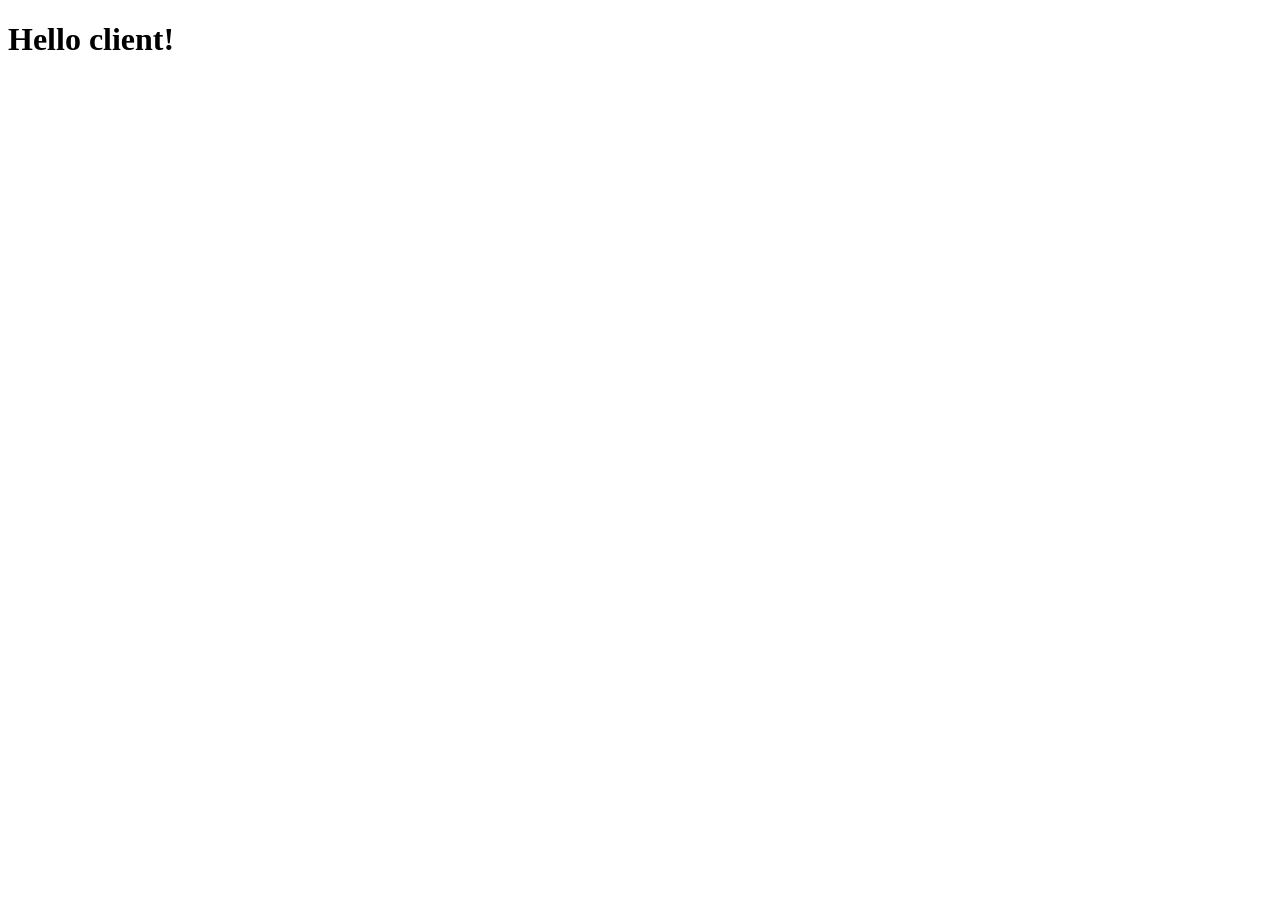
==== index.html @ b8dd9c62 "Created index.html" ====
<!DOCTYPE html>
<html lang="en">
<head>
    <meta charset="UTF-8">
    <meta name="viewport" content="width=device-width, initial-scale=1.0">
    <title>Document</title>
</head>
<body>
    <h1>Hello client!</h1>
</body>
</html>
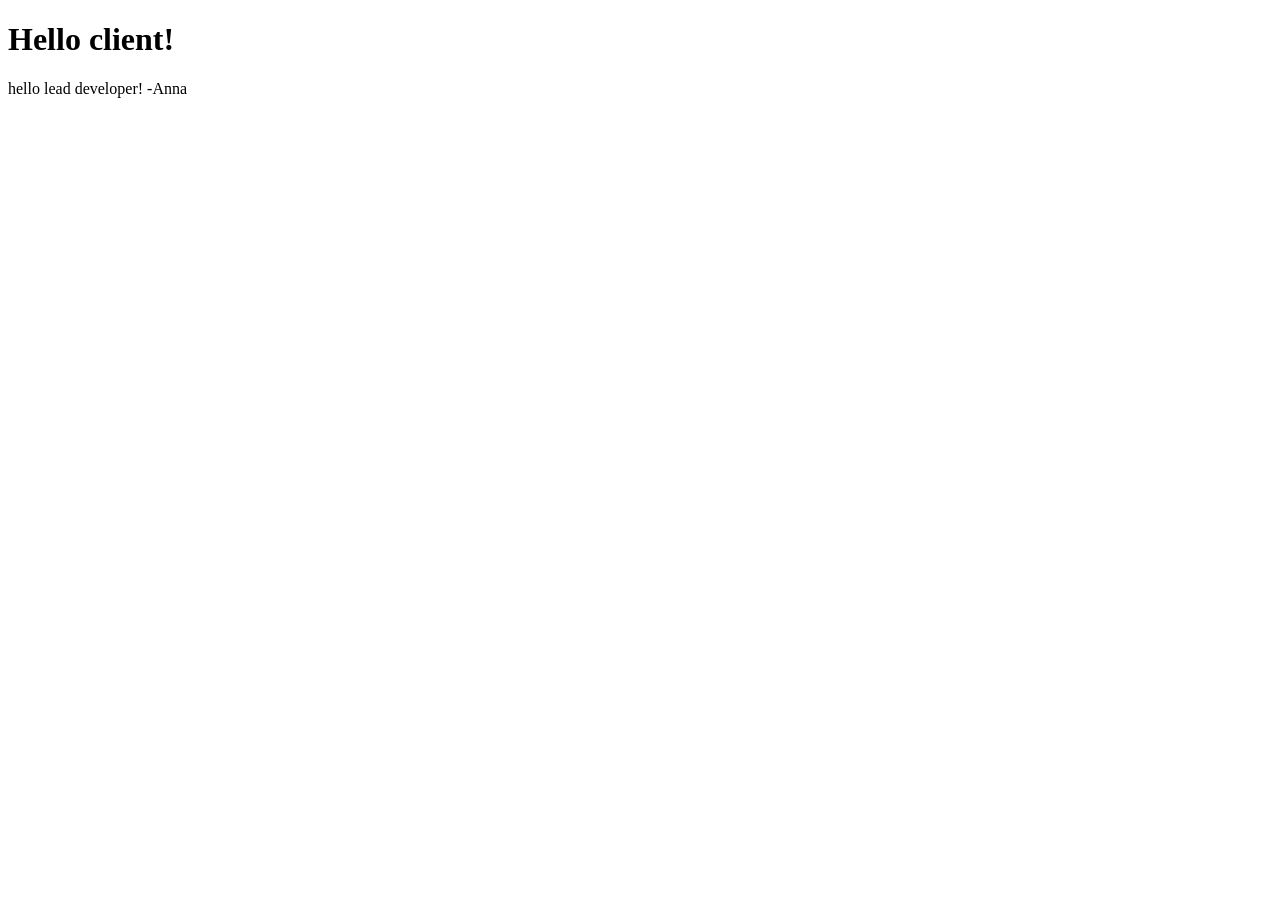
==== commit 668eef71: "test" ====
--- a/index.html
+++ b/index.html
@@ -7,5 +7,6 @@
 </head>
 <body>
     <h1>Hello client!</h1>
+    <p>hello lead developer! -Anna</p>
 </body>
 </html>
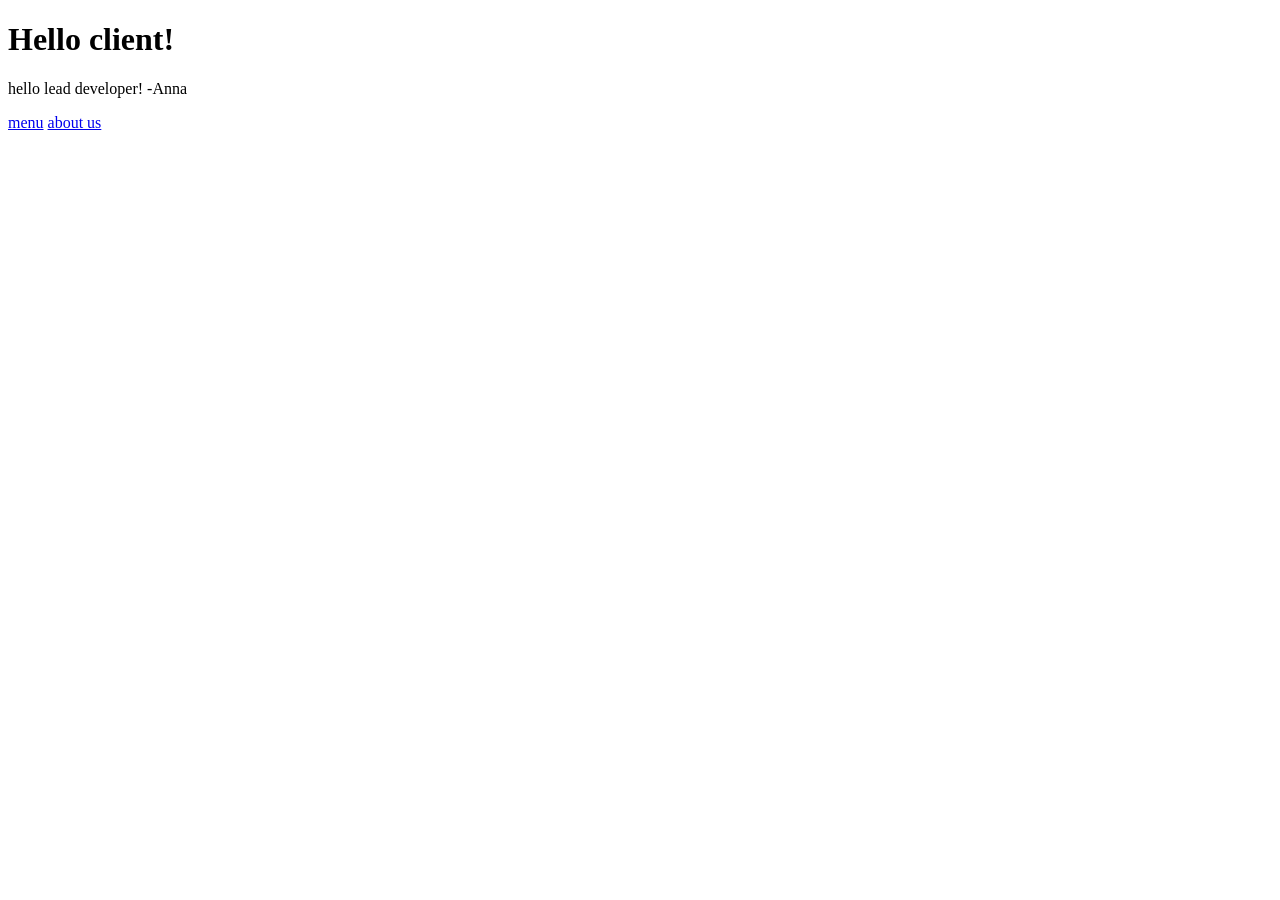
==== commit cfc2f651: "started menu" ====
--- a/index.html
+++ b/index.html
@@ -8,5 +8,7 @@
 <body>
     <h1>Hello client!</h1>
     <p>hello lead developer! -Anna</p>
+    <a href="menu.html">menu</a>
+    <a href="aboutus.html">about us</a>
 </body>
 </html>
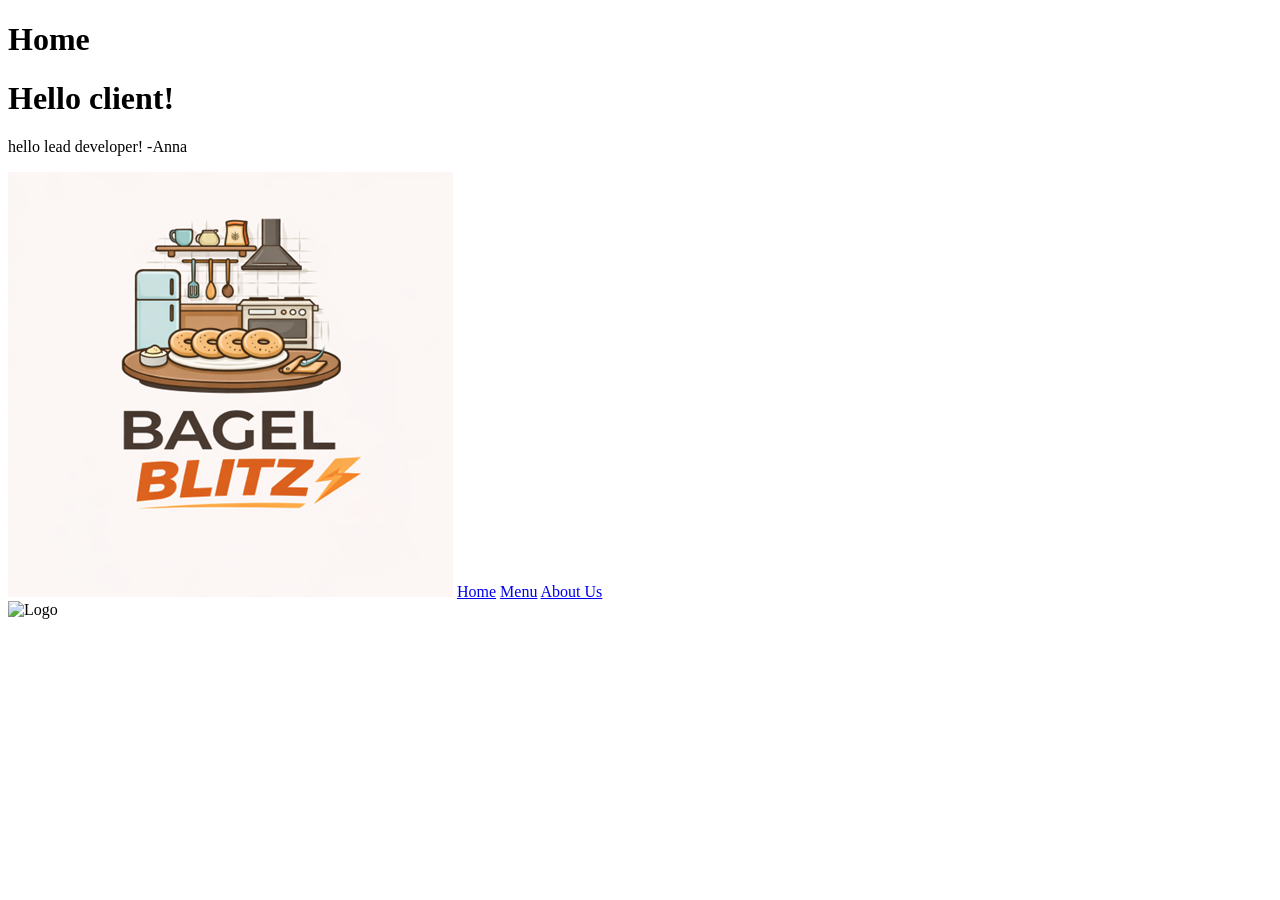
==== commit 75d14b35: "Started home page" ====
--- a/index.html
+++ b/index.html
@@ -6,9 +6,15 @@
     <title>Document</title>
 </head>
 <body>
+    <header><h1>Home</h1></header>
     <h1>Hello client!</h1>
     <p>hello lead developer! -Anna</p>
-    <a href="menu.html">menu</a>
-    <a href="aboutus.html">about us</a>
+    <nav>
+        <a href="index.html"><img src="images/BB.png" alt="Bagel Blitz logo"></a>
+        <a href="index.html">Home</a>
+        <a href="menu.html">Menu</a>
+        <a href="aboutus.html">About Us</a>
+    </nav>
+     <img href="images/BB.png" alt="Logo">
 </body>
 </html>
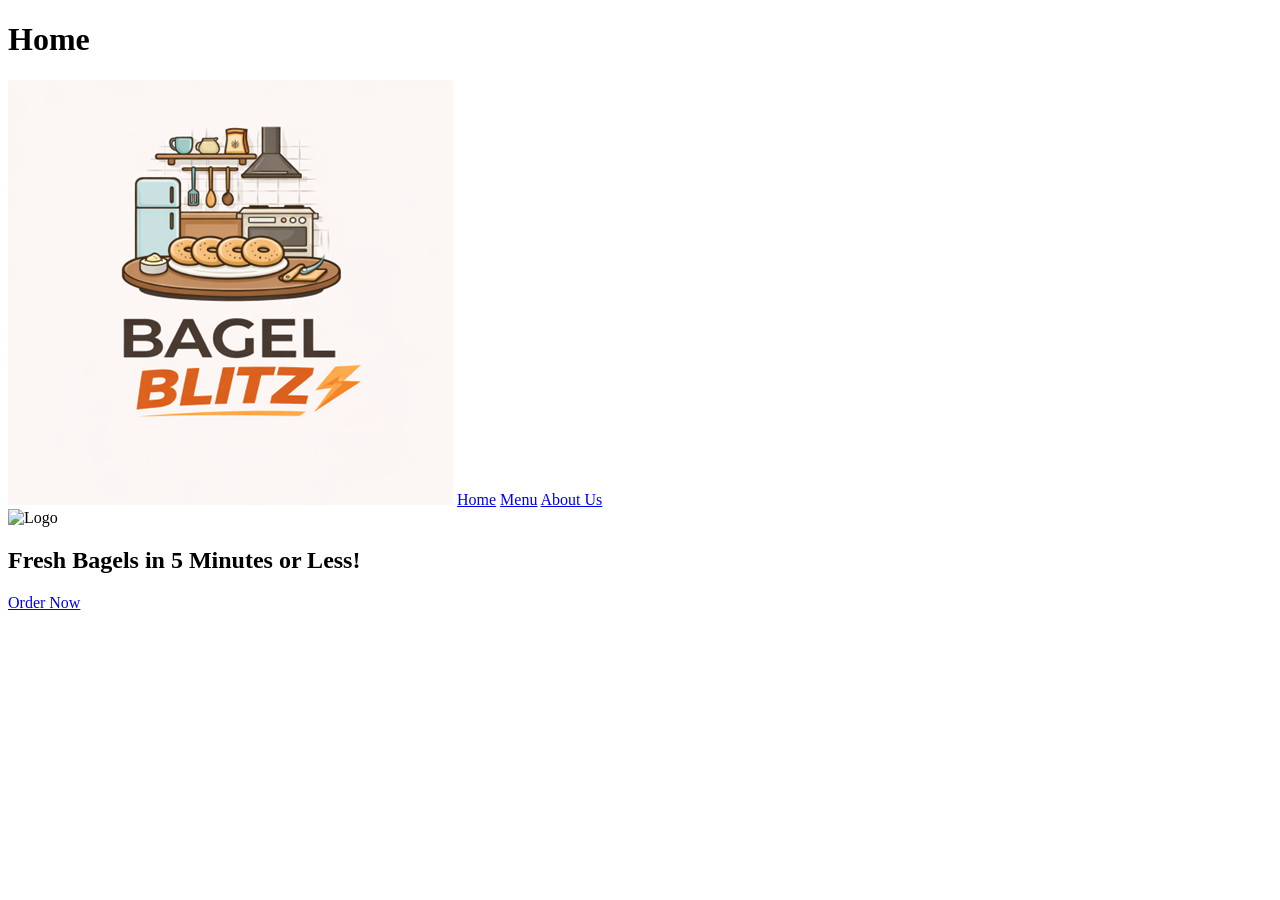
==== commit 2dec84e7: "updated home page" ====
--- a/index.html
+++ b/index.html
@@ -7,8 +7,6 @@
 </head>
 <body>
     <header><h1>Home</h1></header>
-    <h1>Hello client!</h1>
-    <p>hello lead developer! -Anna</p>
     <nav>
         <a href="index.html"><img src="images/BB.png" alt="Bagel Blitz logo"></a>
         <a href="index.html">Home</a>
@@ -16,5 +14,7 @@
         <a href="aboutus.html">About Us</a>
     </nav>
      <img href="images/BB.png" alt="Logo">
+     <h2>Fresh Bagels in 5 Minutes or Less!</h2>
+     <a href="menu.html">Order Now</a>
 </body>
 </html>
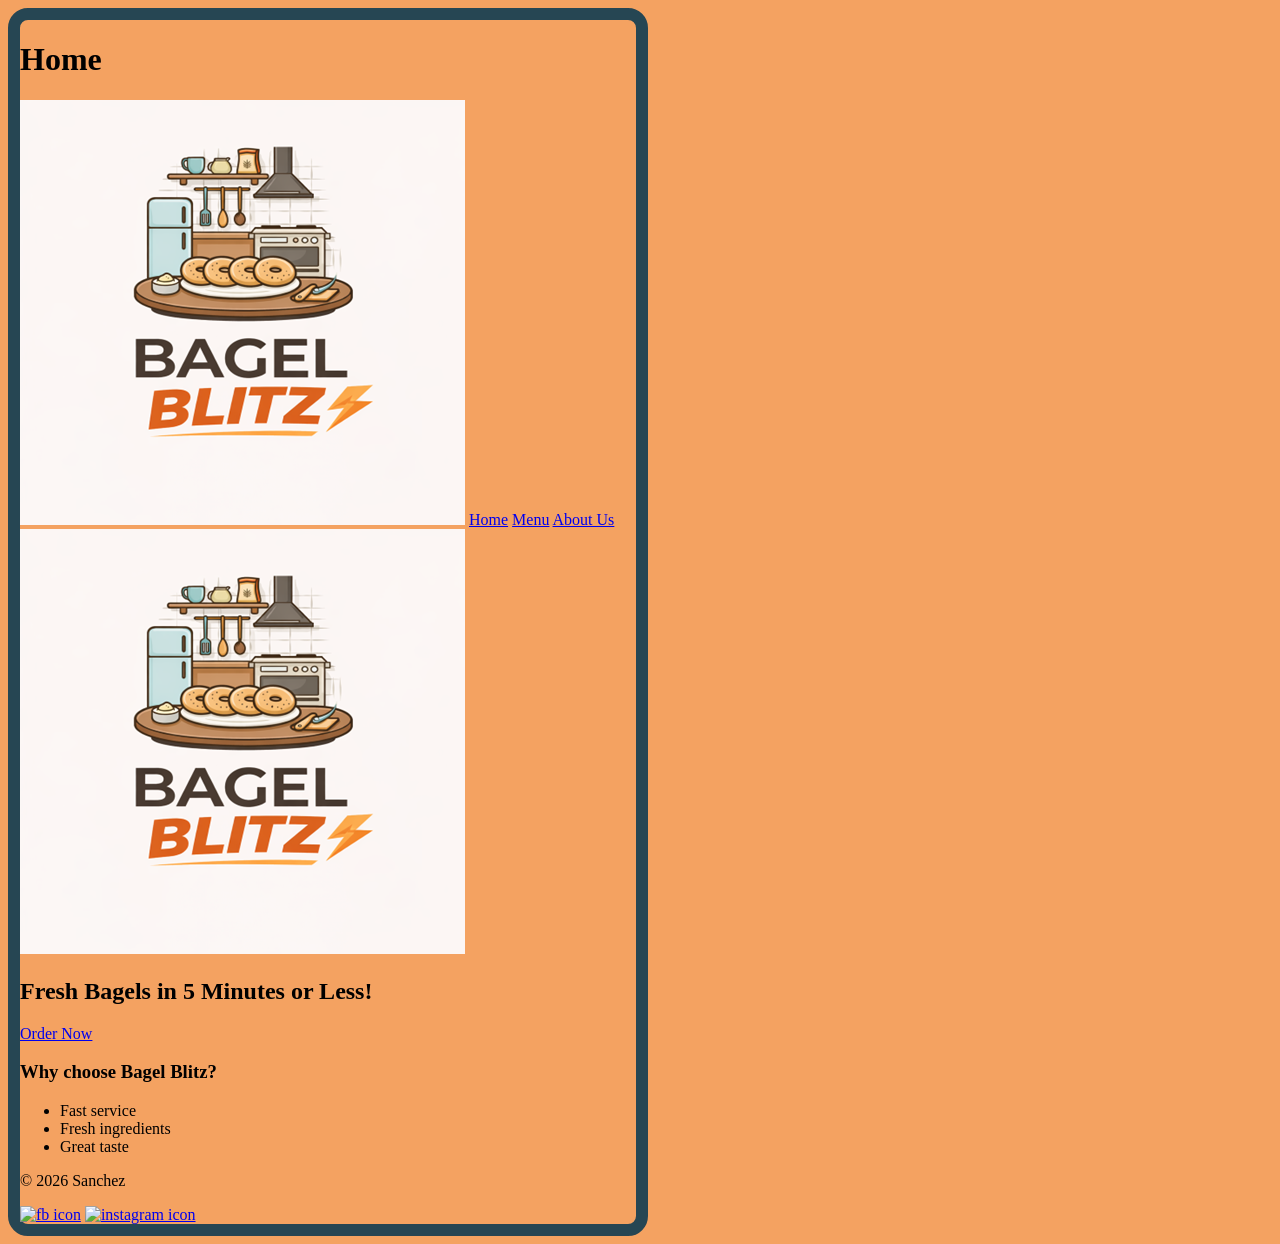
==== commit 9d55ac32: "Attempted css" ====
--- a/index.html
+++ b/index.html
@@ -3,7 +3,24 @@
 <head>
     <meta charset="UTF-8">
     <meta name="viewport" content="width=device-width, initial-scale=1.0">
-    <title>Document</title>
+    <title>Bagel Blitz</title>
+    <!--Primary color #F4A261
+        Secondary color #264653
+        accent colors #E76F51
+        #2A9D8F-->
+    
+    <style>
+
+        body {
+            background: #F4A261;
+            justify-content: center;
+            border: 12px solid #264653;
+            border-radius: 20px;
+            box-sizing: border-box;
+            max-width: 50%;
+        }
+
+    </style>
 </head>
 <body>
     <header><h1>Home</h1></header>
@@ -13,8 +30,24 @@
         <a href="menu.html">Menu</a>
         <a href="aboutus.html">About Us</a>
     </nav>
-     <img href="images/BB.png" alt="Logo">
+     <img src="images/BB.png" alt="Logo">
      <h2>Fresh Bagels in 5 Minutes or Less!</h2>
      <a href="menu.html">Order Now</a>
+     <h3>Why choose Bagel Blitz?</h3>
+     <ul>
+        <li>Fast service</li>
+        <li>Fresh ingredients</li>
+        <li>Great taste</li>
+     </ul>
+         <footer>
+        <p>&copy; 2026 Sanchez</p>
+        <div>
+            <a href="https://facebook.com" target="_blank"><img src="images/images/facebook.png" alt="fb icon"></a>
+
+            <a href="https://instagram.com" target="_blank"><img src="images/images/instagram.png" alt="instagram icon"></a>
+        </div>
+        
+    </footer>
+
 </body>
 </html>
